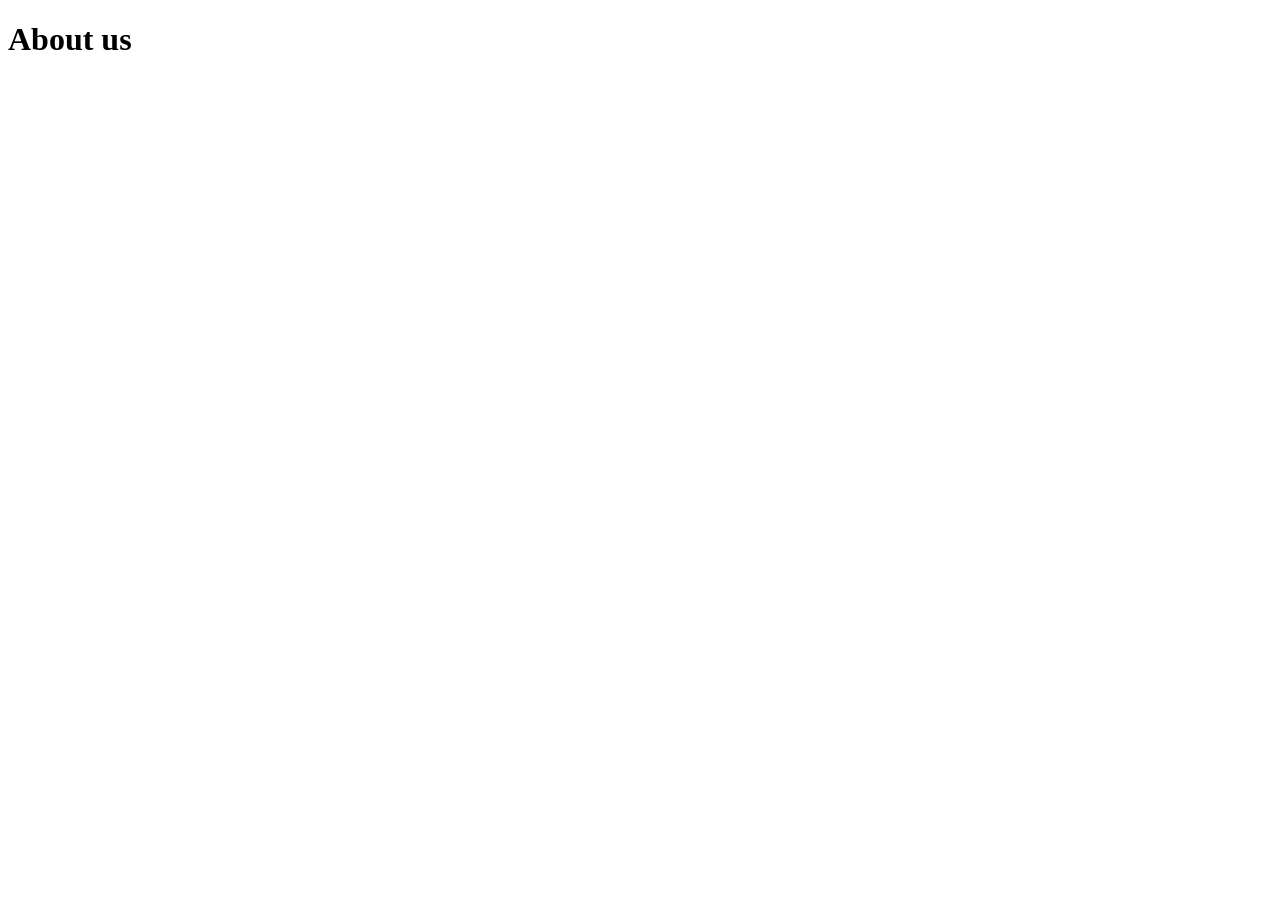
==== about.html @ b9d52dea "create about.html file" ====
<!DOCTYPE html>
<html lang="en">
<head>
    <meta charset="UTF-8">
    <meta name="viewport" content="width=device-width, initial-scale=1.0">
    <title>About us</title>
</head>
<body>
    <h1>About us</h1>
</body>
</html>
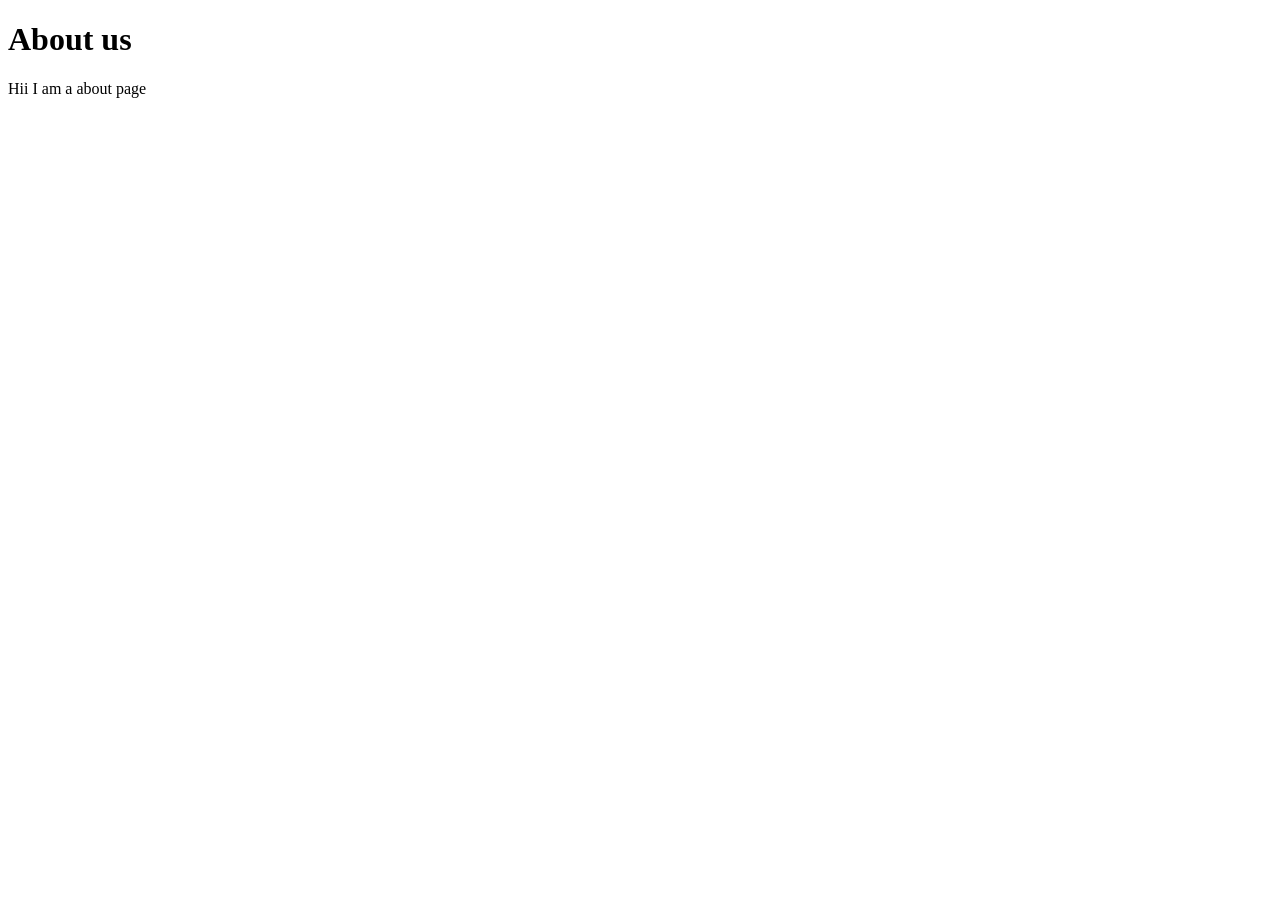
==== commit 55bb70fa: "add intro paragraph" ====
--- a/about.html
+++ b/about.html
@@ -7,5 +7,6 @@
 </head>
 <body>
     <h1>About us</h1>
+    <p>Hii I am a about page</p>
 </body>
 </html>
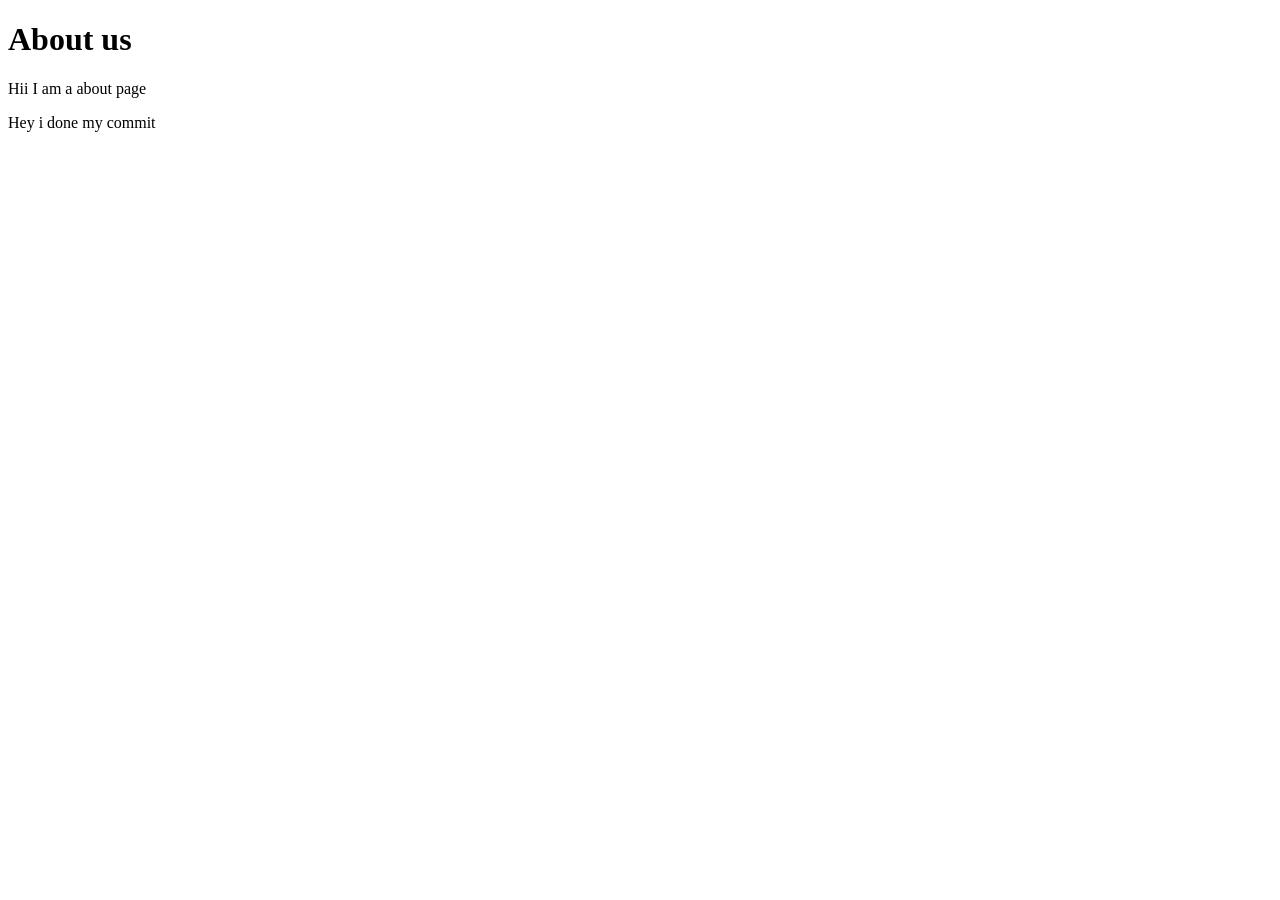
==== commit b81999bd: "Update about.html  add para" ====
--- a/about.html
+++ b/about.html
@@ -8,5 +8,6 @@
 <body>
     <h1>About us</h1>
     <p>Hii I am a about page</p>
+    <p>Hey i done my commit</p>
 </body>
-</html>+</html>
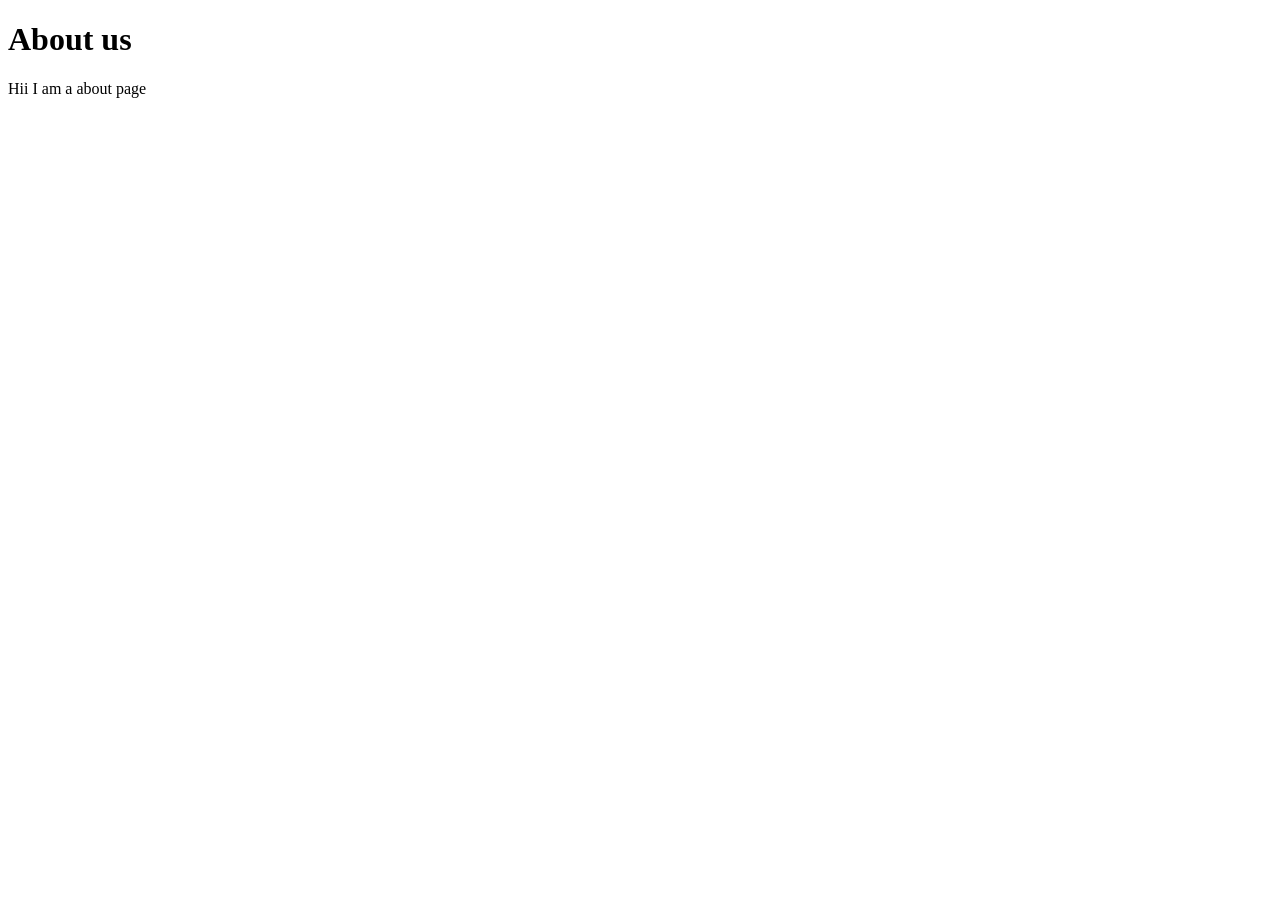
==== commit 8a06dc5a: "fix bug" ====
--- a/about.html
+++ b/about.html
@@ -8,6 +8,5 @@
 <body>
     <h1>About us</h1>
     <p>Hii I am a about page</p>
-    <p>Hey i done my commit</p>
 </body>
 </html>
